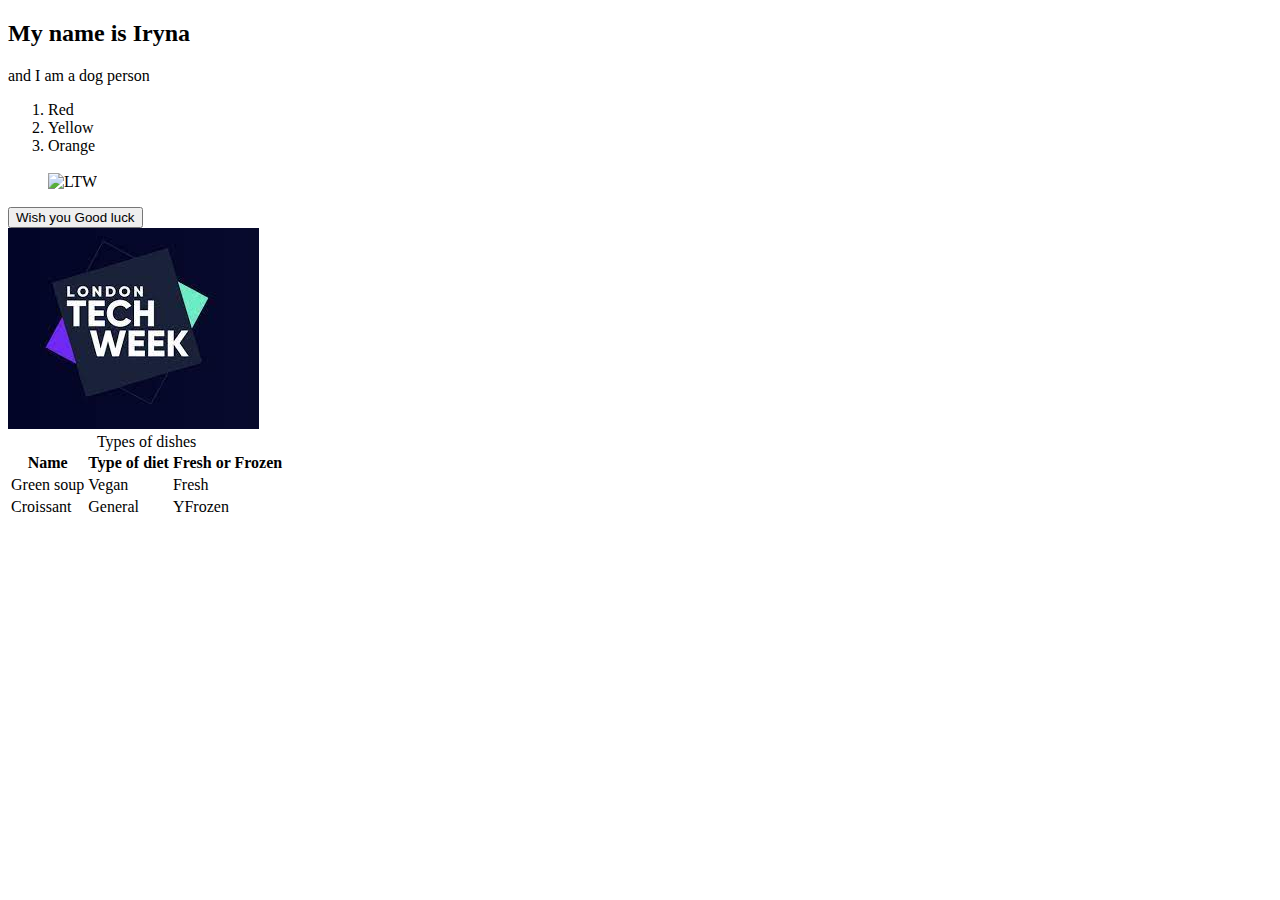
==== index.htm @ 56daf701 "Changes session 2 and 3" ====
<!DOCTYPE html>
<html>
    <div>
    <head>
	    <meta charset="utf-8">
	    <title>My first website </title>
        
    </head>
    <body>
        <h2>My name is Iryna </h2>
        <p>and I am a dog person</p>
        <ol>
            <li>Red</li>
            <li>Yellow</li>
            <li>Orange</li>
            <br>
            <img src="/Users/Masya/Documents/F1.png" alt="LTW">
            </ol>
            <button>Wish you Good luck</button>
            <br>
            <img src="[data-uri]" alt="LTW">
    <br>
    <table>
        <caption>Types of dishes</caption>
        <tr>
          <th>Name</th>
          <th>Type of diet</th>
          <th>Fresh or Frozen</th>
        </tr>
        <tr>
          <td>Green soup</td>
          <td>Vegan</td>
          <td>Fresh</td>
        </tr>
        <tr>
          <td>Croissant</td>
          <td>General</td>
          <td>YFrozen</td>
        </tr>
      </table>
    
        </body>
</div>
</html>
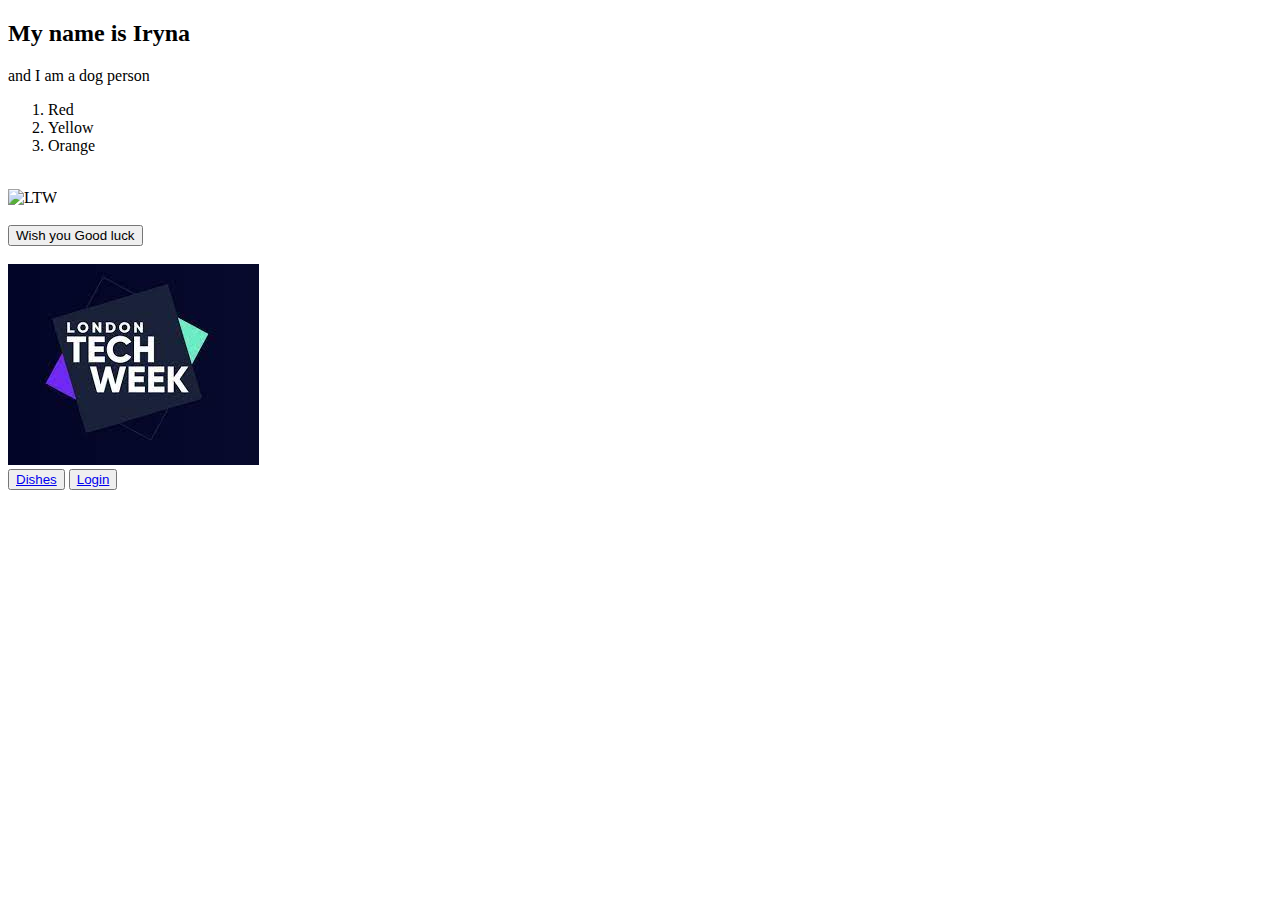
==== commit 7c207c84: "Update index.htm" ====
--- a/index.htm
+++ b/index.htm
@@ -1,45 +1,37 @@
-
 <!DOCTYPE html>
 <html>
-    <div>
+  <div>
     <head>
-	    <meta charset="utf-8">
-	    <title>My first website </title>
-        
+      <meta charset="utf-8" />
+      <title>My first website</title>
     </head>
     <body>
-        <h2>My name is Iryna </h2>
-        <p>and I am a dog person</p>
+      <h2>My name is Iryna</h2>
+      <p>and I am a dog person</p>
         <ol>
-            <li>Red</li>
-            <li>Yellow</li>
-            <li>Orange</li>
-            <br>
-            <img src="/Users/Masya/Documents/F1.png" alt="LTW">
-            </ol>
-            <button>Wish you Good luck</button>
-            <br>
-            <img src="[data-uri]" alt="LTW">
-    <br>
-    <table>
-        <caption>Types of dishes</caption>
-        <tr>
-          <th>Name</th>
-          <th>Type of diet</th>
-          <th>Fresh or Frozen</th>
-        </tr>
-        <tr>
-          <td>Green soup</td>
-          <td>Vegan</td>
-          <td>Fresh</td>
-        </tr>
-        <tr>
-          <td>Croissant</td>
-          <td>General</td>
-          <td>YFrozen</td>
-        </tr>
-      </table>
-    
-        </body>
-</div>
-</html>+          <li>Red</li>
+          <li>Yellow</li>
+          <li>Orange</li>
+        </ol>
+      <br>
+        <img src="../../F1.PNG" alt="LTW" width="200" height="200" />
+<br>
+ <br>
+      <button>Wish you Good luck</button>
+<br />
+ <br />
+      <img
+        src="[data-uri]"
+        alt="LTW"
+      /> 
+      <br>
+      <button>
+         <a href="./HTMLcontent/Dishes.html">Dishes</a>
+      </button>
+      <button>
+        <a href="./HTMLcontent/Login.html">Login</a>
+     </button>
+      
+    </body>
+  </div>
+</html>
